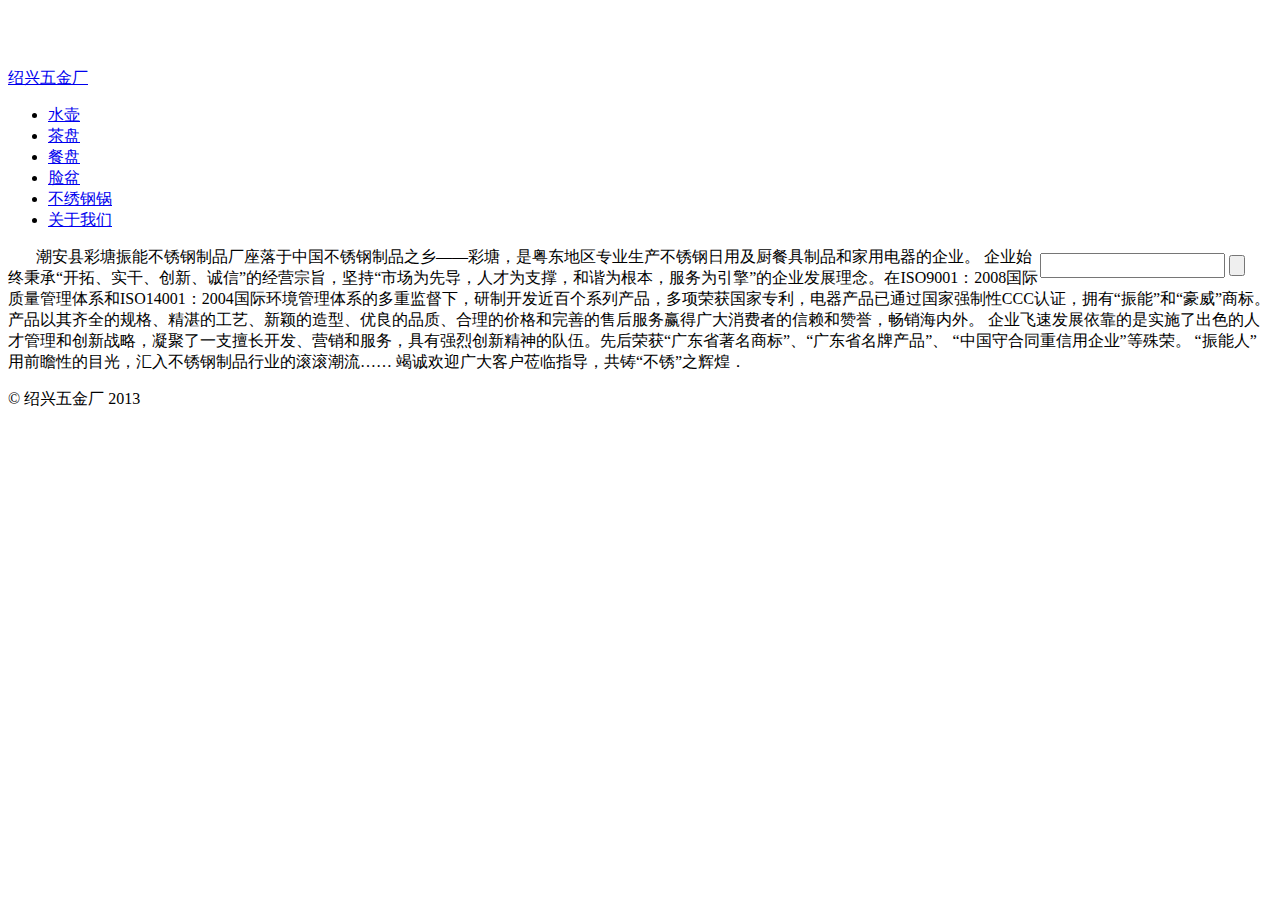
==== src/demo/shop/aboutUs.html @ 31daf29c "home" ====
<!DOCTYPE html PUBLIC "-//W3C//DTD HTML 4.01 Transitional//EN" "http://www.w3.org/TR/html4/loose.dtd">
<html>
<head>
<meta http-equiv="Content-Type" content="text/html; charset=utf-8" />
<link href="../css/bootstrap/bootstrap.css" rel="stylesheet">
<link href="../css/shop/shop.css" rel="stylesheet">
<title>水壶列表</title>
</head>
<body style="padding-top: 60px;">
	<div class="topbar">
		<div class="fill">
			<div class="container">
				<a class="brand" href="shopIndex.html">绍兴五金厂</a>
				<ul class="nav">
					<li><a href="canteen/listCanteen.html">水壶</a></li>
					<li><a href="../purchase/listPurchase.html">茶盘</a></li>
					<li><a href="../produce/addProduce.html">餐盘</a></li>
					<li><a href="../bom/listBom.html">脸盆</a></li>
					<li><a href="../supplier/listSupplier.html">不绣钢锅</a></li>
					<li class="active"><a href="aboutUs.html">关于我们</a></li>
				</ul>
				<div style="float: right; width: 232px; margin-top: 6px;">
					<input type="text" name="q" style="line-height: 19px;"> <input
						type="submit" id="fdj" title="搜索" value="">
				</div>
			</div>
		</div>
	</div>
	<div class="container">
		<div class="hero-unit">
			<p style="margin-top: 10px;">
				&nbsp;&nbsp;&nbsp;&nbsp;&nbsp;&nbsp;
				潮安县彩塘振能不锈钢制品厂座落于中国不锈钢制品之乡——彩塘，是粤东地区专业生产不锈钢日用及厨餐具制品和家用电器的企业。

				企业始终秉承“开拓、实干、创新、诚信”的经营宗旨，坚持“市场为先导，人才为支撑，和谐为根本，服务为引擎”的企业发展理念。在ISO9001：2008国际质量管理体系和ISO14001：2004国际环境管理体系的多重监督下，研制开发近百个系列产品，多项荣获国家专利，电器产品已通过国家强制性CCC认证，拥有“振能”和“豪威”商标。产品以其齐全的规格、精湛的工艺、新颖的造型、优良的品质、合理的价格和完善的售后服务赢得广大消费者的信赖和赞誉，畅销海内外。

				企业飞速发展依靠的是实施了出色的人才管理和创新战略，凝聚了一支擅长开发、营销和服务，具有强烈创新精神的队伍。先后荣获“广东省著名商标”、“广东省名牌产品”、
				“中国守合同重信用企业”等殊荣。 “振能人”用前瞻性的目光，汇入不锈钢制品行业的滚滚潮流……

				竭诚欢迎广大客户莅临指导，共铸“不锈”之辉煌．
			</p>
		</div>

		<footer>
		<p>&copy; 绍兴五金厂 2013</p>
		</footer>
	</div>
</body>
</html>
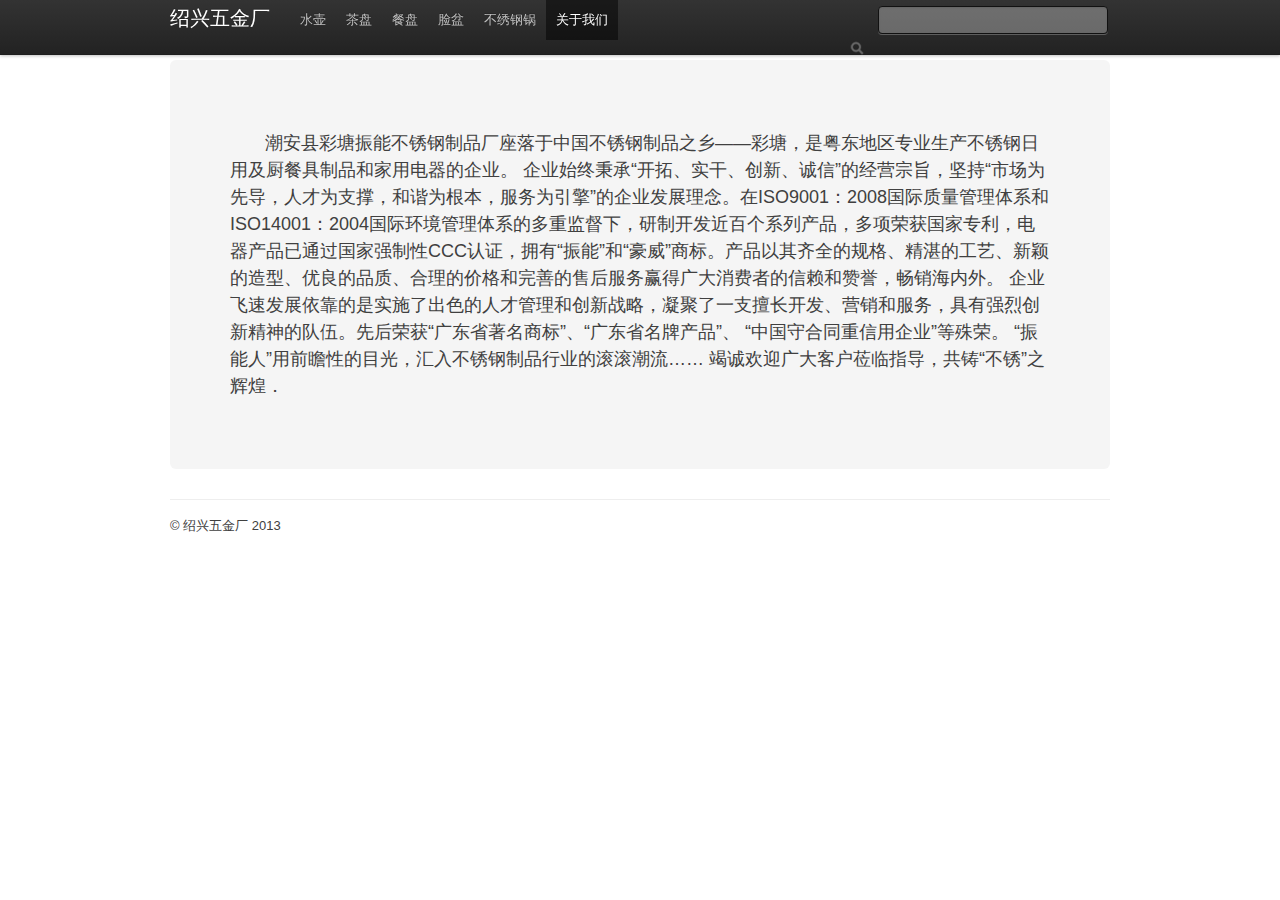
==== commit 26237a85: "Merge branch 'master' of https://github.com/qingwei201314/jboss_web" ====
--- a/src/demo/shop/aboutUs.html
+++ b/src/demo/shop/aboutUs.html
@@ -1,49 +1,49 @@
-<!DOCTYPE html PUBLIC "-//W3C//DTD HTML 4.01 Transitional//EN" "http://www.w3.org/TR/html4/loose.dtd">
-<html>
-<head>
-<meta http-equiv="Content-Type" content="text/html; charset=utf-8" />
-<link href="../css/bootstrap/bootstrap.css" rel="stylesheet">
-<link href="../css/shop/shop.css" rel="stylesheet">
-<title>水壶列表</title>
-</head>
-<body style="padding-top: 60px;">
-	<div class="topbar">
-		<div class="fill">
-			<div class="container">
-				<a class="brand" href="shopIndex.html">绍兴五金厂</a>
-				<ul class="nav">
-					<li><a href="canteen/listCanteen.html">水壶</a></li>
-					<li><a href="../purchase/listPurchase.html">茶盘</a></li>
-					<li><a href="../produce/addProduce.html">餐盘</a></li>
-					<li><a href="../bom/listBom.html">脸盆</a></li>
-					<li><a href="../supplier/listSupplier.html">不绣钢锅</a></li>
-					<li class="active"><a href="aboutUs.html">关于我们</a></li>
-				</ul>
-				<div style="float: right; width: 232px; margin-top: 6px;">
-					<input type="text" name="q" style="line-height: 19px;"> <input
-						type="submit" id="fdj" title="搜索" value="">
-				</div>
-			</div>
-		</div>
-	</div>
-	<div class="container">
-		<div class="hero-unit">
-			<p style="margin-top: 10px;">
-				&nbsp;&nbsp;&nbsp;&nbsp;&nbsp;&nbsp;
-				潮安县彩塘振能不锈钢制品厂座落于中国不锈钢制品之乡——彩塘，是粤东地区专业生产不锈钢日用及厨餐具制品和家用电器的企业。
-
-				企业始终秉承“开拓、实干、创新、诚信”的经营宗旨，坚持“市场为先导，人才为支撑，和谐为根本，服务为引擎”的企业发展理念。在ISO9001：2008国际质量管理体系和ISO14001：2004国际环境管理体系的多重监督下，研制开发近百个系列产品，多项荣获国家专利，电器产品已通过国家强制性CCC认证，拥有“振能”和“豪威”商标。产品以其齐全的规格、精湛的工艺、新颖的造型、优良的品质、合理的价格和完善的售后服务赢得广大消费者的信赖和赞誉，畅销海内外。
-
-				企业飞速发展依靠的是实施了出色的人才管理和创新战略，凝聚了一支擅长开发、营销和服务，具有强烈创新精神的队伍。先后荣获“广东省著名商标”、“广东省名牌产品”、
-				“中国守合同重信用企业”等殊荣。 “振能人”用前瞻性的目光，汇入不锈钢制品行业的滚滚潮流……
-
-				竭诚欢迎广大客户莅临指导，共铸“不锈”之辉煌．
-			</p>
-		</div>
-
-		<footer>
-		<p>&copy; 绍兴五金厂 2013</p>
-		</footer>
-	</div>
-</body>
+<!DOCTYPE html PUBLIC "-//W3C//DTD HTML 4.01 Transitional//EN" "http://www.w3.org/TR/html4/loose.dtd">
+<html>
+<head>
+<meta http-equiv="Content-Type" content="text/html; charset=utf-8" />
+<link href="../css/bootstrap/bootstrap.css" rel="stylesheet">
+<link href="../css/shop/shop.css" rel="stylesheet">
+<title>水壶列表</title>
+</head>
+<body style="padding-top: 60px;">
+	<div class="topbar">
+		<div class="fill">
+			<div class="container">
+				<a class="brand" href="shopIndex.html">绍兴五金厂</a>
+				<ul class="nav">
+					<li><a href="canteen/listCanteen.html">水壶</a></li>
+					<li><a href="../purchase/listPurchase.html">茶盘</a></li>
+					<li><a href="../produce/addProduce.html">餐盘</a></li>
+					<li><a href="../bom/listBom.html">脸盆</a></li>
+					<li><a href="../supplier/listSupplier.html">不绣钢锅</a></li>
+					<li class="active"><a href="aboutUs.html">关于我们</a></li>
+				</ul>
+				<div style="float: right; width: 232px; margin-top: 6px;">
+					<input type="text" name="q" style="line-height: 19px;"> <input
+						type="submit" id="fdj" title="搜索" value="">
+				</div>
+			</div>
+		</div>
+	</div>
+	<div class="container">
+		<div class="hero-unit">
+			<p style="margin-top: 10px;">
+				&nbsp;&nbsp;&nbsp;&nbsp;&nbsp;&nbsp;
+				潮安县彩塘振能不锈钢制品厂座落于中国不锈钢制品之乡——彩塘，是粤东地区专业生产不锈钢日用及厨餐具制品和家用电器的企业。
+
+				企业始终秉承“开拓、实干、创新、诚信”的经营宗旨，坚持“市场为先导，人才为支撑，和谐为根本，服务为引擎”的企业发展理念。在ISO9001：2008国际质量管理体系和ISO14001：2004国际环境管理体系的多重监督下，研制开发近百个系列产品，多项荣获国家专利，电器产品已通过国家强制性CCC认证，拥有“振能”和“豪威”商标。产品以其齐全的规格、精湛的工艺、新颖的造型、优良的品质、合理的价格和完善的售后服务赢得广大消费者的信赖和赞誉，畅销海内外。
+
+				企业飞速发展依靠的是实施了出色的人才管理和创新战略，凝聚了一支擅长开发、营销和服务，具有强烈创新精神的队伍。先后荣获“广东省著名商标”、“广东省名牌产品”、
+				“中国守合同重信用企业”等殊荣。 “振能人”用前瞻性的目光，汇入不锈钢制品行业的滚滚潮流……
+
+				竭诚欢迎广大客户莅临指导，共铸“不锈”之辉煌．
+			</p>
+		</div>
+
+		<footer>
+		<p>&copy; 绍兴五金厂 2013</p>
+		</footer>
+	</div>
+</body>
 </html>--- a/src/demo/css/shop/shop.css
+++ b/src/demo/css/shop/shop.css
@@ -0,0 +1,117 @@
+#search_product {
+	background-color: #CCCCCC;
+	margin-top: 6px;
+	border-radius: 13px 13px 13px 13px;
+	position: absolute;
+	z-index: 2;
+	right: 0;
+}
+
+.fdj_span {
+	display: block;
+	z-index: 3;
+	right: 0;
+}
+
+#fdj {
+	background-image: url(../../img/shop/fdj.png);
+	background-repeat: no-repeat;
+	background-color: transparent;
+	border: 0;
+	cursor: pointer;
+	height: 15px;
+	margin-left: -29px;
+	margin-top:6px;
+	box-shadow: 0 0px 0px rgba(0, 0, 0, 0) inset, 0 0px 0
+		rgba(255, 255, 255, 0.25);
+}
+
+.index_home {
+	margin-bottom: 30px;
+	-webkit-border-radius: 6px;
+	-moz-border-radius: 6px;
+	border-radius: 6px;
+	height: 290px;
+}
+
+.left_div {
+	float: left;
+	width: 580px;
+	height: 290px;
+}
+
+.right_div {
+	float: right;
+	width: 359px;
+	height: 290px;
+	background-color: #f5f5f5;
+}
+
+.right_div dl {
+	padding: 15px;
+}
+
+.right_div dt {
+	text-align: center;
+	margin-top: 3px;
+}
+
+.gate_right {
+	margin-bottom: 10px;
+}
+
+.gate_right td {
+	border-top: 0;
+	font-size: 18px;
+	font-weight: 200;
+	padding: 0 0 10px 0;
+}
+
+.gate_right_td_left {
+	width: 72px;
+	text-align: right;
+}
+
+.gate_img {
+	width: 580px;
+	height: 290px;
+}
+
+.product {
+	width: 220px;
+	height: 165px;
+}
+
+.product_detail {
+	width: 400px;
+	height: 300px;
+	cursor: pointer;
+}
+
+.span-one-third p {
+	text-align: center;
+}
+
+.span-one-third h4 {
+	text-align: center;
+}
+
+.img_detail {
+	width: 400px;
+	margin: auto;
+}
+
+.img_detail dd {
+	margin-bottom: 15px;
+}
+
+.img_detail dd>h4 {
+	text-align: center;
+}
+
+.backgroud_gray {
+	background-color: #999999;
+	filter: Alpha(Opacity = 40);
+	opacity: .4;
+	z-index: 10000;
+}